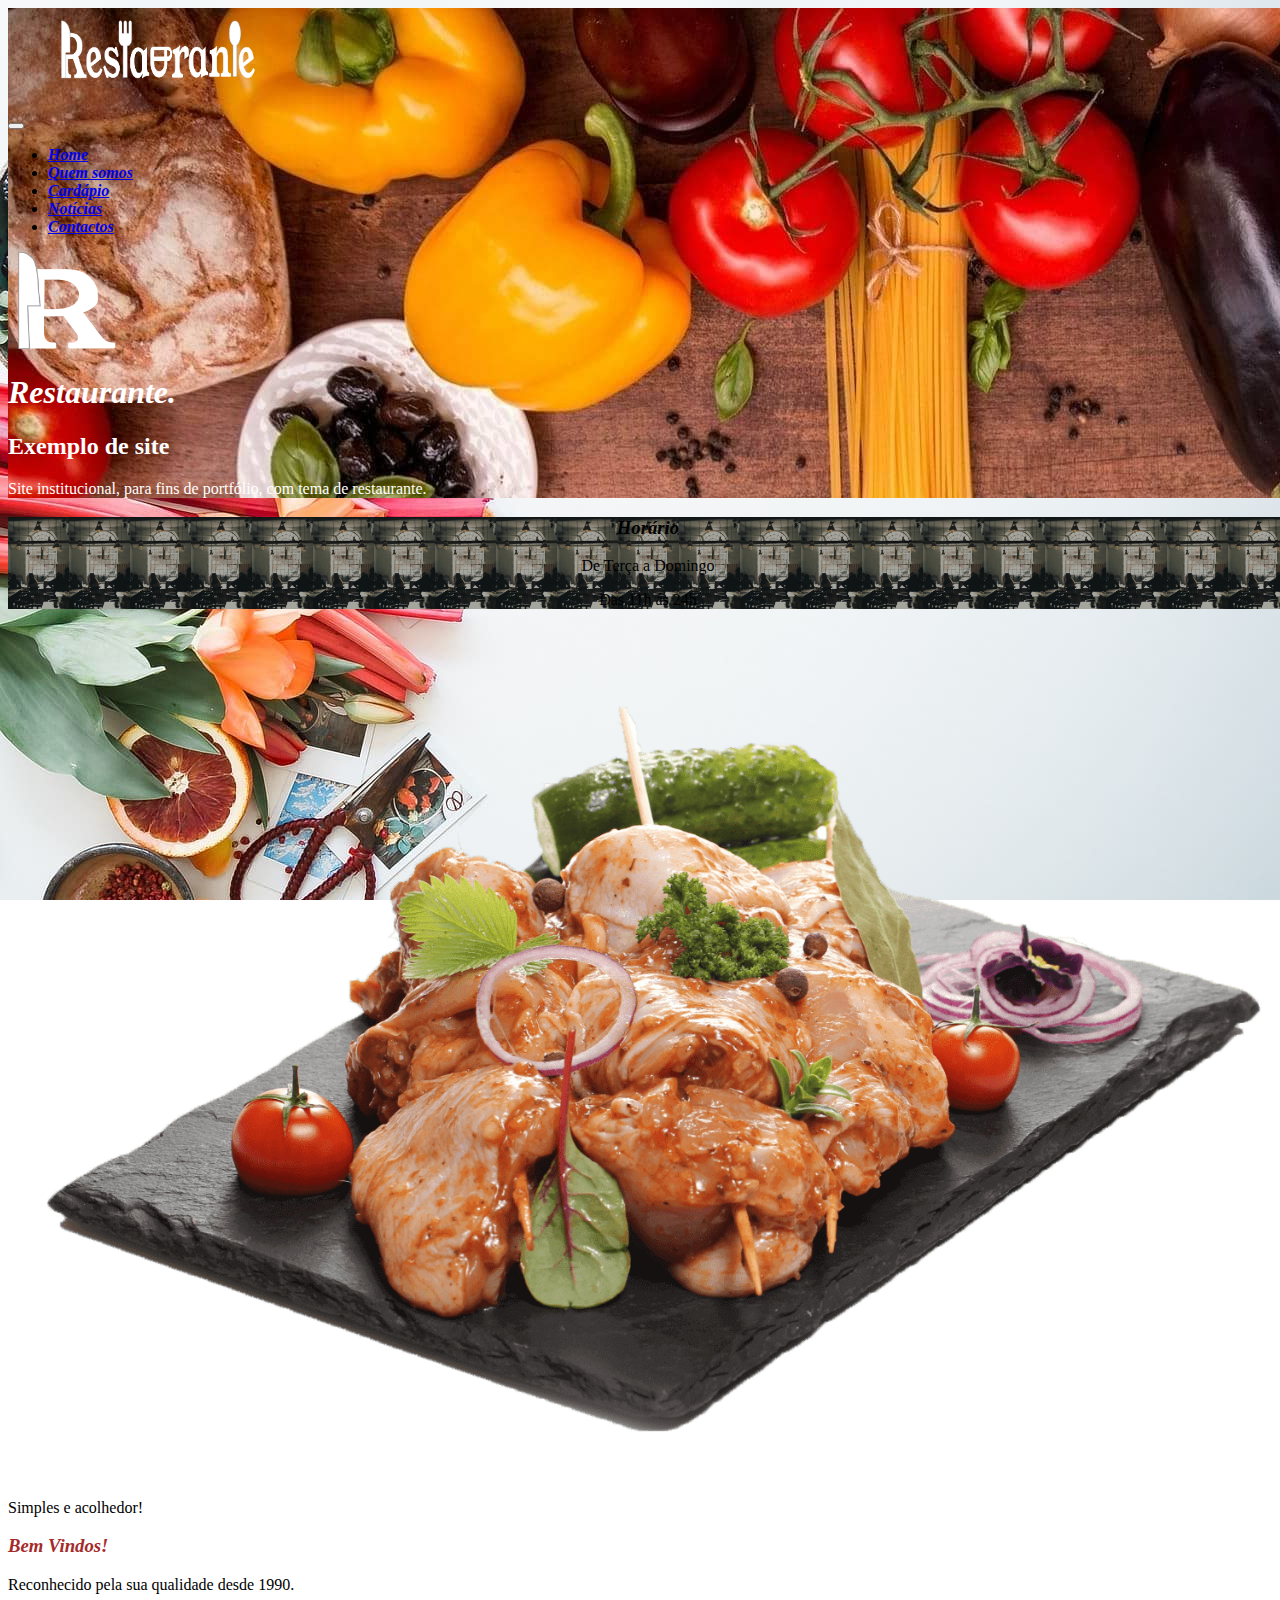
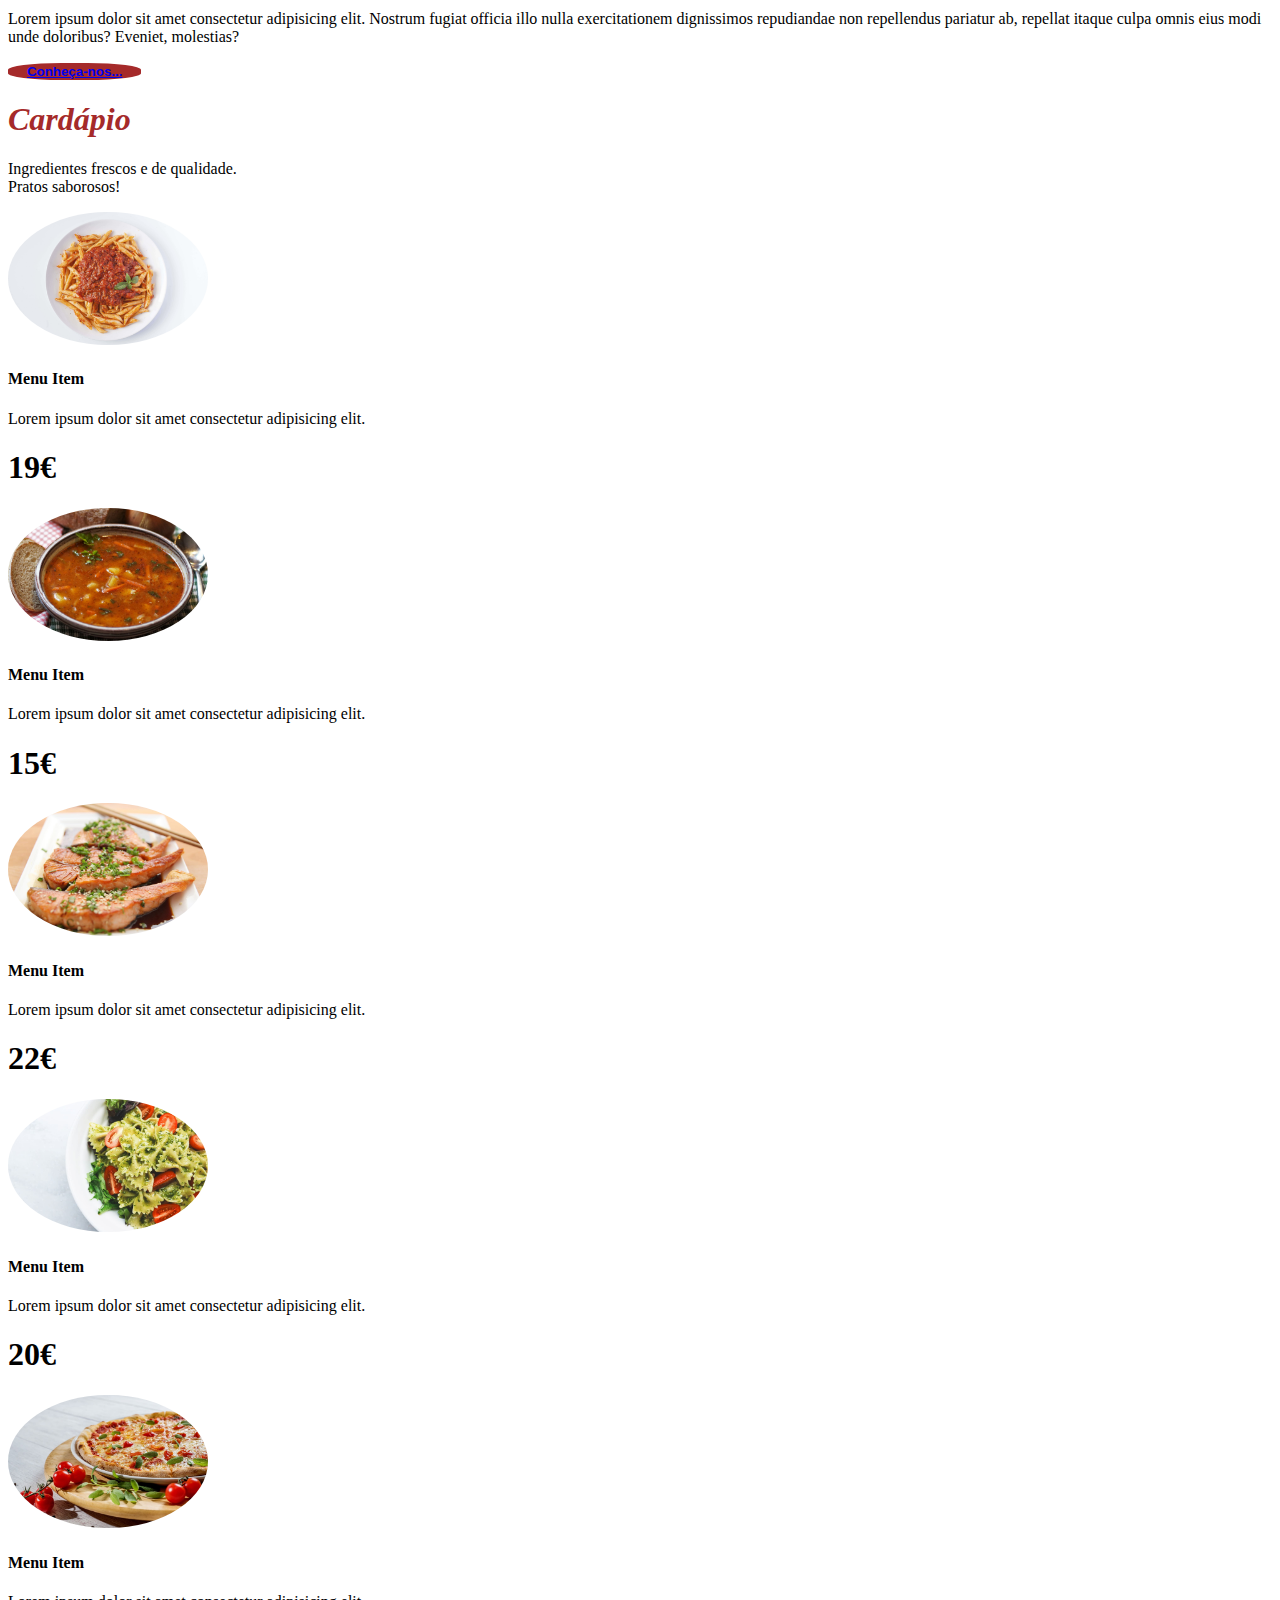
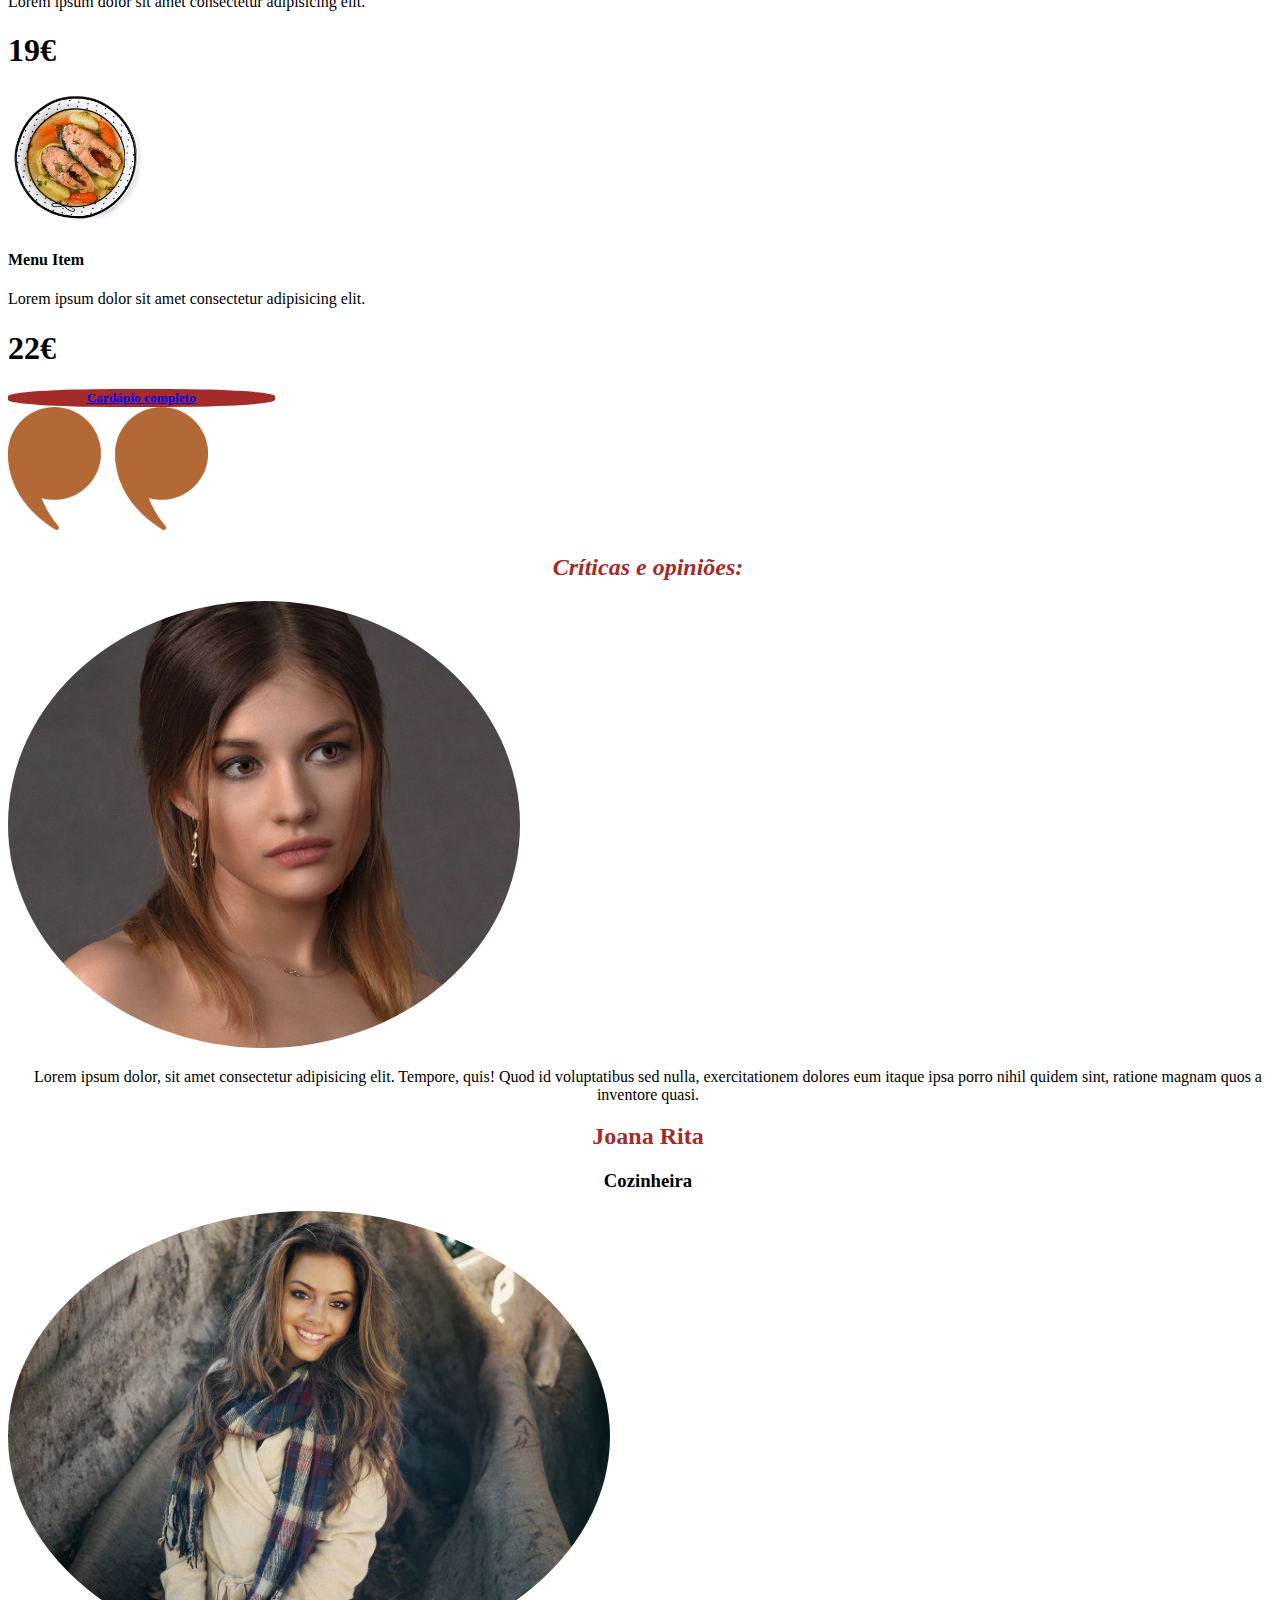
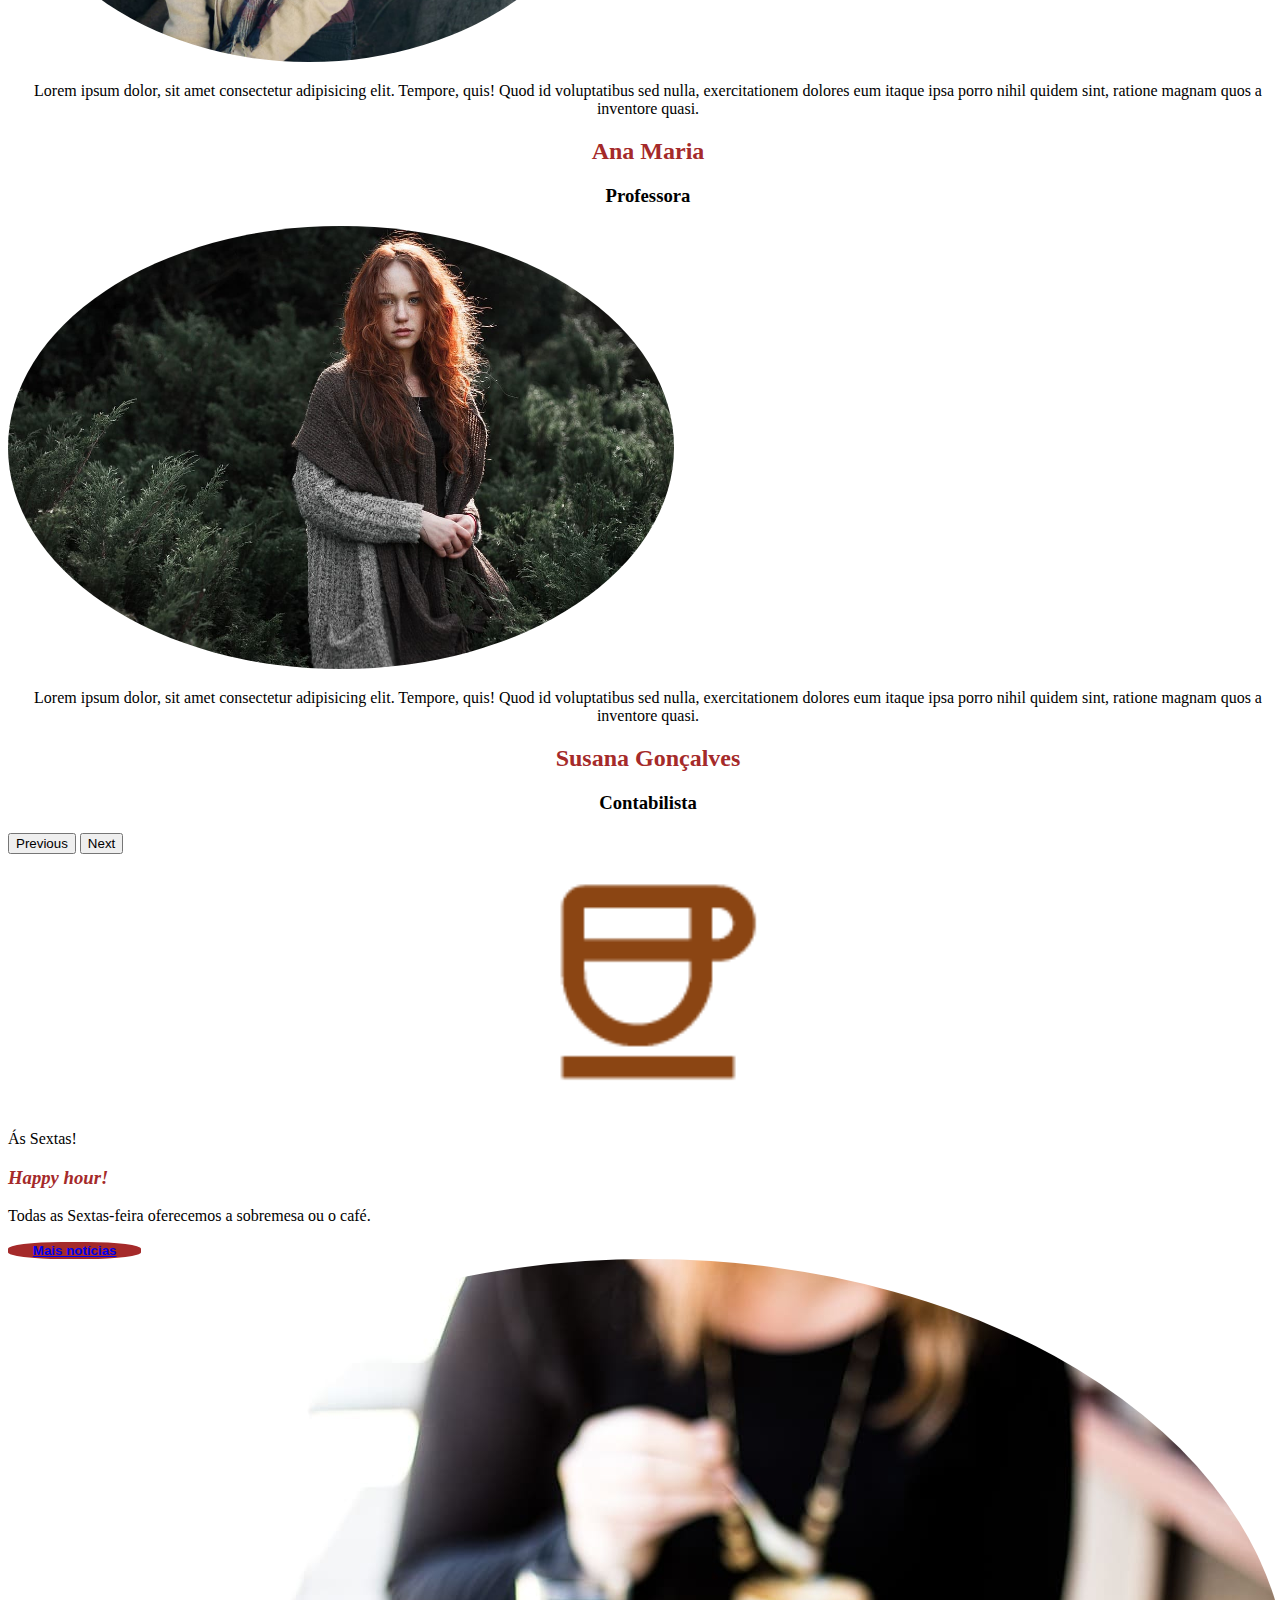
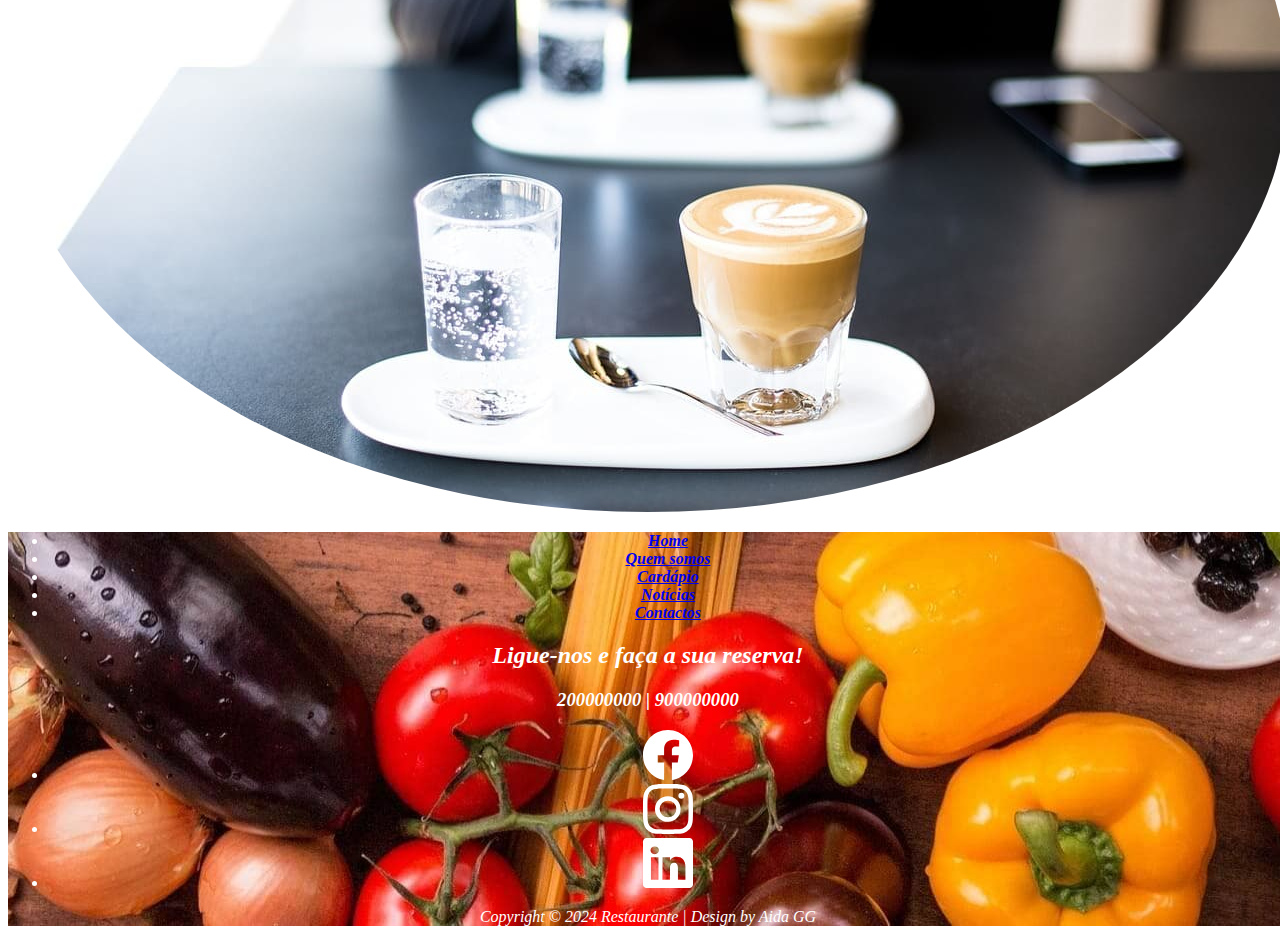
==== Index.html @ 6e85b4ab "Update Index.html" ====
<!DOCTYPE html>
<html lang="en">
<head>
    <meta charset="UTF-8">
    <meta name="viewport" content="width=device-width, initial-scale=1.0">
     <link rel="stylesheet" href="Style.css" />
    <link
      href="https://cdn.jsdelivr.net/npm/bootstrap@5.3.2/dist/css/bootstrap.min.css"
      rel="stylesheet"
      integrity="sha384-T3c6CoIi6uLrA9TneNEoa7RxnatzjcDSCmG1MXxSR1GAsXEV/Dwwykc2MPK8M2HN"
      crossorigin="anonymous"
    />
    <title>Restaurante</title>
</head>

<body >

  
  <!--Menu-->
    <section id="Menu" style="background-image: url(./Imagenscomprimidas/mediterranean-cuisine-2378758_1920.jpg); " >
    <div  class="container menu " >
    <header class="d-flex flex-wrap justify-content-center pb-3 mb-4">
      <a href="home.html" class="d-flex align-items-center mb-3 mb-md-0 me-md-auto link-body-emphasis text-decoration-none">
        <img src="./Imagenscomprimidas/logo-03.png" alt="logo restaurante" width="300" height="100" class="logo">
      </a>
     
      
      <nav id="menu" class="navbar navbar-expand-lg fs-4 " style="font-style: italic; font-family: Georgia, 'Times New Roman', Times, serif;  --bs-link-color: white; font-weight: bold;">
    <div class="container-fluid">
    <button class="navbar-toggler bg-white" type="button" data-bs-toggle="collapse" data-bs-target="#navbarNav" aria-controls="navbarNav" aria-expanded="false" aria-label="Toggle navigation"  >
      <span class="navbar-toggler-icon" ></span>
    </button>
    <div class="collapse navbar-collapse" id="navbarNav">
      <ul class="nav nav-pills ">
        <li class="nav-item"><a href="home.html" class="nav-link " aria-current="page">Home</a></li>
        <li class="nav-item"><a href="Quemsomos.html" class="nav-link">Quem somos</a></li>
        <li class="nav-item"><a href="Cardápio.html" class="nav-link">Cardápio</a></li>
        <li class="nav-item"><a href="Notícias.html" class="nav-link">Notícias</a></li>
        <li class="nav-item"><a href="Contactos.html" class="nav-link">Contactos</a></li>
      </ul>
    </div>
     </div>
    </nav>
    
    </header>

    <div class="mb-4 pt-5 mt-5 text-center" style="color: white; font-family: Georgia, 'Times New Roman', Times, serif; ;">
    <img class="d-block mx-auto mb-4" src="./Imagenscomprimidas/logo-04.png" alt="" width="112" height="97">
    <h1 class="display-3 fw-bold h1" style="font-style: italic;">Restaurante.</h1>
     <h2 class="display-5 fw-bold h2">Exemplo de site</h2>
    <div class="col-lg-6 mx-auto ">
      <p class="fs-4 pt-4 pb-5">Site institucional, para fins de portfólio, com tema de restaurante.</p>
      
      </div>
    </div>
  </div>
  
</section>

<!--Informações-->
<section id="informaçoes" class="bg-light" style="--bs-bg-opacity: .5;">
<div class="container">
<div class="row row-cols-1 row-cols-lg-3 align-items-stretch g-4 p-5">


      <div class="col justify-content-center">
        <div class="card card-cover h-100 overflow-hidden text-bg-dark rounded-2 shadow-lg " style="background-image:url(./Imagenscomprimidas/vintage-791942_1280.jpg);
    background-size:contain;" >
          <div class="d-flex flex-column h-100 p-5 pb-3 text-shadow-1" style="font-family: Georgia, 'Times New Roman', Times, serif; ;text-align: center; background-color: rgba(1, 5, 8, 0.349);">
            <h3 class="pt-5 mt-5 mb-4 display-4 lh-1 fw-bold" style="font-style: italic;">Horário</h3>  
            <p class="fs-4 pt-5 fw-bold">De Terça a Domingo</p>
            <p class="fs-4 fw-bold">Das 11h ás 24h</p>
          </div>             
          </div>
        </div>

      <div class="col justify-content-center">       
         <img src="./Imagenscomprimidas/comida-deliciosa-em-um-quadro-negro.png" alt="prato com comida" width="100%" height="auto" >
      </div>

      <div class="col justify-content-center">
        <div>
          <div class="d-flex flex-column h-100 p-5 pb-3 text-black text-shadow-1 text-center" style="font-family: Georgia, 'Times New Roman', Times, serif; ;">
            <p class="fw-bold fs-4">Simples e acolhedor!</p>
            <h3 class="mb-6 display-5 lh-1 fw-bold" style="font-style: italic;color: brown;">Bem Vindos!</h3>
            <p class="fs-4">Reconhecido pela sua qualidade desde 1990.</p>
            <p class="pt-5  fs-5 mb-6">Lorem ipsum dolor sit amet consectetur adipisicing elit. Nostrum fugiat officia illo nulla exercitationem dignissimos repudiandae non repellendus pariatur ab, repellat itaque culpa omnis eius modi unde doloribus? Eveniet, molestias?</p>
            <div class="pt-5">
            <button type="button" class="btn btn-outline-light btn-lg mx-auto" style="background-color: brown; border-radius: 40%; font-weight: bold; border: none; width: 10em;"><a href="Quemsomos.html" class="nav-link">Conheça-nos...</a></button>
          </div>
          </div>
        </div>
      </div>  
      
    </div>
  </div>
</section>
    
 <!--Cardápio-->   
    <section id="cardapio" class="bg-light pt-5">

<div class="container">
      <div class="pricing-header p-3 pb-md-4 mx-auto text-center" style="font-family: Georgia, 'Times New Roman', Times, serif; ;">
      <h1 class="display-4" style="font-style: italic;color: brown; font-weight: bold;">Cardápio</h1>
      <p class="fs-4 text-body-secondary">Ingredientes frescos e de qualidade. <br> Pratos saborosos!</p>
    </div>

<div class="row row-cols-1 row-cols-md-3 mb-3 text-center justify-content-center">
      <div class="col" style="font-family: Georgia, 'Times New Roman', Times, serif; ;">
        <div class="mb-4 rounded-3 shadow-sm">
          <div class="card-header py-3">
            <img class="Circulo" src="./Imagenscomprimidas/estilo-de-vida-cocina-comida-foodie-gastronomia.jpg" alt="" height="auto" width="150">
            <h4 class="mt-3 display-6 fw-bold">Menu Item</h4>
          </div>
          <div class="card-body fs-5">
            <p>Lorem ipsum dolor sit amet consectetur adipisicing elit. </p>
            <h1 class="card-title pricing-card-title">19€</h1>  
          </div>
        </div>
      </div>

      <div class="col" style="font-family: Georgia, 'Times New Roman', Times, serif; ;">
        <div class="mb-4 rounded-3 shadow-sm">
          <div class="card-header py-3">
            <img class="Circulo" src="./Imagenscomprimidas/goulash-4014661_1280.jpg" alt="" height="auto" width="150">
            <h4 class="mt-3 display-6 fw-bold">Menu Item</h4>
          </div>
          <div class="card-body fs-5">
            <p>Lorem ipsum dolor sit amet consectetur adipisicing elit. </p>
            <h1 class="card-title pricing-card-title">15€</h1>  
          </div>
        </div>
      </div>

      <div class="col" style="font-family: Georgia, 'Times New Roman', Times, serif; ;">
        <div class="mb-4 rounded-3 shadow-sm">
          <div class="card-header py-3">
            <img class="Circulo"src="./Imagenscomprimidas/food-712665_1280.jpg" alt="" height="auto" width="150">
            <h4 class="mt-3 display-6 fw-bold">Menu Item</h4>
          </div>
          <div class="card-body fs-5">
            <p>Lorem ipsum dolor sit amet consectetur adipisicing elit. </p>
            <h1 class="card-title pricing-card-title">22€</h1>  
          </div>
        </div>
      </div>

      <div class="col" style="font-family: Georgia, 'Times New Roman', Times, serif; ;">
        <div class="mb-4 rounded-3 shadow-sm">
          <div class="card-header py-3">
            <img class="Circulo"src="./Imagenscomprimidas/pasta-1854245_1280.jpg" alt="" height="auto" width="150">
            <h4 class="mt-3 display-6 fw-bold">Menu Item</h4>
          </div>
          <div class="card-body fs-5">
            <p>Lorem ipsum dolor sit amet consectetur adipisicing elit. </p>
            <h1 class="card-title pricing-card-title">20€</h1>  
          </div>
        </div>
      </div>

      <div class="col" style="font-family: Georgia, 'Times New Roman', Times, serif; ;">
        <div class="mb-4 rounded-3 shadow-sm">
          <div class="card-header py-3">
            <img class="Circulo"src="./Imagenscomprimidas/pizza-3010062_1280.jpg" alt="" height="auto" width="150">
            <h4 class="mt-3 display-6 fw-bold">Menu Item</h4>
          </div>
          <div class="card-body fs-5">
            <p>Lorem ipsum dolor sit amet consectetur adipisicing elit. </p>
            <h1 class="card-title pricing-card-title">19€</h1>  
          </div>
        </div>
      </div>

      <div class="col" style="font-family: Georgia, 'Times New Roman', Times, serif; ;">
        <div class="mb-4 rounded-3 shadow-sm">
          <div class="card-header py-3">
            <img class="Circulo2" src="./Imagenscomprimidas/sopa-de-peixe-salmao-com-legumes-na-tigela.jpg" alt="" height="auto" width="100" >
            <h4 class="mt-3 display-6 fw-bold">Menu Item</h4>
          </div>
          <div class="card-body fs-5">
            <p>Lorem ipsum dolor sit amet consectetur adipisicing elit. </p>
            <h1 class="card-title pricing-card-title">22€</h1>  
          </div>
        </div>
      </div>
      
    <div class="container">
    <button type="button" class="btn btn-outline-light btn-lg mx-auto" style="background-color: brown; border-radius: 40%; font-weight: bold; border: none; width: 20em; font-family: Georgia, 'Times New Roman', Times, serif; ;"><a href="Cardápio.html" class="nav-link">Cardápio completo</a></button>
    </div>
</div>
    </section>

<!--testemunhos-->
    <section id="testimonials" class="bg-light p-5" style="--bs-bg-opacity: .3;">
      <div class="container col-xxl-8 pb-4 ">
    <div class="row align-items-center g-5 pt-5 justify-content-center">

<div class="col-lg-6" >
        <div class="d-grid gap-2 d-md-flex justify-content-md-center">
          <img src="./Imagenscomprimidas/Asset 2 brown trans.png" alt="aspas" height="auto" width="200">
        </div >
        <h2 class="display-4 fw-bold lh-1 mb-2 pt-4" style="font-family:Georgia, 'Times New Roman', Times, serif; ; color: brown; text-align: center; font-style: italic;">Críticas e opiniões:</h2>
      </div>

      <div class="col-10 col-sm-8 col-lg-6">
       
<div id="carouselExampleInterval" class="carousel slide" data-bs-ride="carousel" >
  <div class="carousel-inner">
    <div class="carousel-item active " data-bs-interval="2000">
      <img src="./Imagenscomprimidas/girl-2961959_1280.jpg" class="d-block w-20 mx-auto mb-5" alt="..."style="width: 40%; height: auto; border-radius: 50%;">
      <p class="fs-5 pt-3" style="font-family: Georgia, 'Times New Roman', Times, serif; ; text-align: center;">Lorem ipsum dolor, sit amet consectetur adipisicing elit. Tempore, quis! Quod id voluptatibus sed nulla, exercitationem dolores eum itaque ipsa porro nihil quidem sint, ratione magnam quos a inventore quasi.</p>
      <h2 class="display-6" style="font-family: Georgia, 'Times New Roman', Times, serif; ; text-align: center; color: brown;">Joana Rita</h2>
      <h3 class="fs-5" style="font-family: Georgia, 'Times New Roman', Times, serif; ; text-align: center; font-weight: bold;">Cozinheira</h3>
    </div>
    <div class="carousel-item" data-bs-interval="2000">
     <img src="./Imagenscomprimidas/woman-1274361_1280.jpg" class="d-block w-15 mx-auto mb-5" alt="..." style="width: 47%; height: auto; border-radius: 50%;">
      <p class="fs-5 pt-3" style="font-family: Georgia, 'Times New Roman', Times, serif; ; text-align: center;">Lorem ipsum dolor, sit amet consectetur adipisicing elit. Tempore, quis! Quod id voluptatibus sed nulla, exercitationem dolores eum itaque ipsa porro nihil quidem sint, ratione magnam quos a inventore quasi.</p>
      <h2 class="display-6" style="font-family: Georgia, 'Times New Roman', Times, serif; ; text-align: center; color: brown;">Ana Maria</h2>
      <h3 class="fs-5" style="font-family: Georgia, 'Times New Roman', Times, serif; ; text-align: center; font-weight: bold;">Professora</h3>
    </div>
    <div class="carousel-item" data-bs-interval="2000">
      <img src="./Imagenscomprimidas/woman-1867093_1280.jpg" class="d-block w-15 mx-auto mb-5" alt="..."style="width: 52%; height: auto; border-radius: 50%;">
     
      <p class="fs-5 pt-3" style="font-family: Georgia, 'Times New Roman', Times, serif; ; text-align: center;">Lorem ipsum dolor, sit amet consectetur adipisicing elit. Tempore, quis! Quod id voluptatibus sed nulla, exercitationem dolores eum itaque ipsa porro nihil quidem sint, ratione magnam quos a inventore quasi.</p>
      <h2 class="display-6" style="font-family: Georgia, 'Times New Roman', Times, serif; ; text-align: center; color: brown;">Susana Gonçalves</h2>
      <h3 class="fs-5" style="font-family: Georgia, 'Times New Roman', Times, serif; ; text-align: center; font-weight: bold;">Contabilista</h3> 
    </div>
  </div>
  
  <button class="carousel-control-prev" type="button" data-bs-target="#carouselExampleInterval" data-bs-slide="prev">
    <span class="carousel-control-prev-icon text-bg-dark mb-5 " aria-hidden="true" ></span>
    <span class="visually-hidden">Previous</span>
  </button>
  <button class="carousel-control-next " type="button" data-bs-target="#carouselExampleInterval" data-bs-slide="next" >
    <span class="carousel-control-next-icon text-bg-dark mb-5" aria-hidden="true"></span>
    <span class="visually-hidden" >Next</span>
  </button>
  
 </div>
</div>    
    </div>
  </div>
    </section>
    
    <!--Happy hour-->
    <section id="happyhour" class="bg-light p-5 " style="--bs-bg-opacity: .5;" >
<div class="container text-center " >
  <div class="row align-items-start justify-content-center">
    <div class="col ">
      <div>
          <div class="d-flex flex-column h-100 p-5 pb-3 text-black text-shadow-1 text-center" style="font-family: Georgia, 'Times New Roman', Times, serif; ; ">
            <img src="./Imagenscomprimidas/coffee_FILL0_wght400_GRAD0_opsz24 - Cópia-01.png" alt="icon de café" style="width: 20%; height: auto; margin-left: 40%;" >
            <p class="fw-bold fs-4">Ás Sextas!</p>
            <h3 class="mb-6 display-5 lh-1 fw-bold" style="font-style: italic;color: brown;">Happy hour!</h3>
            <p class="fs-5">Todas as Sextas-feira oferecemos a sobremesa ou o café.</p>
            <div class="pt-5">
            <button type="button" class="btn btn-outline-light btn-lg mx-auto" style="background-color: brown; border-radius: 40%; font-weight: bold; border: none; width: 10em;"><a href="Notícias.html" class="nav-link">Mais notícias</a></button>
          </div>
          </div>
        </div>
    </div>
     <div class="col-10 col-sm-8 col-lg-6">
    <div class="col">
      <img src="./Imagenscomprimidas/cafe-1851114_1280.jpg" alt="menina a tomar café" style="width: 100%; height: auto; border-radius: 50%;">
    </div>
    </div>
  </div>
</div>
    </section>

   


    <!--Footer-->
    <section id="footer" class="p-1" style="background-image: url(./Imagenscomprimidas/italian-cuisine-2378729_1920.jpg); background-position: bottom;" >
<div class="container" >
  
  <footer class="p-3 m-4 " style="font-style: italic; font-family: Georgia, 'Times New Roman', Times, serif;  color: white; text-align: center;">

<nav id="menu" class="navbar navbar-expand-lg fs-4 " style="font-style: italic; font-family: Georgia, 'Times New Roman', Times, serif;  --bs-link-color: white; font-weight: bold; ">
    <div class="container-fluid">    
    <div class="container navbar-collapse justify-content-center" id="navbarNav">
      <ul class="nav nav-pills ">
        <li class="nav-item"><a href="home.html" class="nav-link " aria-current="page">Home</a></li>
        <li class="nav-item"><a href="Quemsomos.html" class="nav-link">Quem somos</a></li>
        <li class="nav-item"><a href="Cardápio.html" class="nav-link">Cardápio</a></li>
        <li class="nav-item"><a href="Notícias.html" class="nav-link">Notícias</a></li>
        <li class="nav-item"><a href="Contactos.html" class="nav-link">Contactos</a></li>
      </ul>
    </div>
     </div>
    </nav>

    <h2 class="display-3">Ligue-nos e faça a sua reserva!</h2>
    <h3 class="display-5">200000000 | 900000000</h3>

<ul class="nav justify-content-center p-5 m-3">
        <li class="ms-3"><a class="link-body-emphasis" href="#"><svg xmlns="http://www.w3.org/2000/svg" width="50" height="auto" fill="white" class="bi bi-facebook" viewBox="0 0 16 16">
  <path d="M16 8.049c0-4.446-3.582-8.05-8-8.05C3.58 0-.002 3.603-.002 8.05c0 4.017 2.926 7.347 6.75 7.951v-5.625h-2.03V8.05H6.75V6.275c0-2.017 1.195-3.131 3.022-3.131.876 0 1.791.157 1.791.157v1.98h-1.009c-.993 0-1.303.621-1.303 1.258v1.51h2.218l-.354 2.326H9.25V16c3.824-.604 6.75-3.934 6.75-7.951"/>
</svg></a></li>
        <li class="ms-3"><a class="link-body-emphasis" href="#"><svg xmlns="http://www.w3.org/2000/svg" width="50" height="auto" fill="white" class="bi bi-instagram" viewBox="0 0 16 16">
  <path d="M8 0C5.829 0 5.556.01 4.703.048 3.85.088 3.269.222 2.76.42a3.9 3.9 0 0 0-1.417.923A3.9 3.9 0 0 0 .42 2.76C.222 3.268.087 3.85.048 4.7.01 5.555 0 5.827 0 8.001c0 2.172.01 2.444.048 3.297.04.852.174 1.433.372 1.942.205.526.478.972.923 1.417.444.445.89.719 1.416.923.51.198 1.09.333 1.942.372C5.555 15.99 5.827 16 8 16s2.444-.01 3.298-.048c.851-.04 1.434-.174 1.943-.372a3.9 3.9 0 0 0 1.416-.923c.445-.445.718-.891.923-1.417.197-.509.332-1.09.372-1.942C15.99 10.445 16 10.173 16 8s-.01-2.445-.048-3.299c-.04-.851-.175-1.433-.372-1.941a3.9 3.9 0 0 0-.923-1.417A3.9 3.9 0 0 0 13.24.42c-.51-.198-1.092-.333-1.943-.372C10.443.01 10.172 0 7.998 0zm-.717 1.442h.718c2.136 0 2.389.007 3.232.046.78.035 1.204.166 1.486.275.373.145.64.319.92.599s.453.546.598.92c.11.281.24.705.275 1.485.039.843.047 1.096.047 3.231s-.008 2.389-.047 3.232c-.035.78-.166 1.203-.275 1.485a2.5 2.5 0 0 1-.599.919c-.28.28-.546.453-.92.598-.28.11-.704.24-1.485.276-.843.038-1.096.047-3.232.047s-2.39-.009-3.233-.047c-.78-.036-1.203-.166-1.485-.276a2.5 2.5 0 0 1-.92-.598 2.5 2.5 0 0 1-.6-.92c-.109-.281-.24-.705-.275-1.485-.038-.843-.046-1.096-.046-3.233s.008-2.388.046-3.231c.036-.78.166-1.204.276-1.486.145-.373.319-.64.599-.92s.546-.453.92-.598c.282-.11.705-.24 1.485-.276.738-.034 1.024-.044 2.515-.045zm4.988 1.328a.96.96 0 1 0 0 1.92.96.96 0 0 0 0-1.92m-4.27 1.122a4.109 4.109 0 1 0 0 8.217 4.109 4.109 0 0 0 0-8.217m0 1.441a2.667 2.667 0 1 1 0 5.334 2.667 2.667 0 0 1 0-5.334"/>
</svg></a></li>
        <li class="ms-3"><a class="link-body-emphasis" href="#"><svg xmlns="http://www.w3.org/2000/svg" width="50" height="auto" fill="white" class="bi bi-linkedin" viewBox="0 0 16 16">
  <path d="M0 1.146C0 .513.526 0 1.175 0h13.65C15.474 0 16 .513 16 1.146v13.708c0 .633-.526 1.146-1.175 1.146H1.175C.526 16 0 15.487 0 14.854zm4.943 12.248V6.169H2.542v7.225zm-1.2-8.212c.837 0 1.358-.554 1.358-1.248-.015-.709-.52-1.248-1.342-1.248S2.4 3.226 2.4 3.934c0 .694.521 1.248 1.327 1.248zm4.908 8.212V9.359c0-.216.016-.432.08-.586.173-.431.568-.878 1.232-.878.869 0 1.216.662 1.216 1.634v3.865h2.401V9.25c0-2.22-1.184-3.252-2.764-3.252-1.274 0-1.845.7-2.165 1.193v.025h-.016l.016-.025V6.169h-2.4c.03.678 0 7.225 0 7.225z"/>
</svg></a></li>
      </ul>
    
    <p class="text-center text-light fs-4" >Copyright © 2024 Restaurante | Design by Aida GG</p>
  </footer>
</div>
    </section> 


    <!--botão UP-->
 <a id="back-to-top" href="#" class="btn btn-link btn-lg back-to-top " role="button" ><i class="fas fa-chevron-up" ><svg xmlns="http://www.w3.org/2000/svg" width="50" height="50" fill="brown" class="bi bi-arrow-up-circle" viewBox="0 0 16 16">
  <path fill-rule="evenodd" d="M1 8a7 7 0 1 0 14 0A7 7 0 0 0 1 8m15 0A8 8 0 1 1 0 8a8 8 0 0 1 16 0m-7.5 3.5a.5.5 0 0 1-1 0V5.707L5.354 7.854a.5.5 0 1 1-.708-.708l3-3a.5.5 0 0 1 .708 0l3 3a.5.5 0 0 1-.708.708L8.5 5.707z"/>
</svg></i></a>

  <script>
  
$(document).ready(function(){
	$(window).scroll(function () {
			if ($(this).scrollTop() > 50) {
				$('#back-to-top').fadeIn();
			} else {
				$('#back-to-top').fadeOut();
			}
		});
		// scroll body to 0px on click
		$('#back-to-top').click(function () {
			$('body,html').animate({
				scrollTop: 0
			}, 400);
			return false;
		});
});

      src="https://cdn.jsdelivr.net/npm/bootstrap@5.3.2/dist/js/bootstrap.bundle.min.js"
      integrity="sha384-C6RzsynM9kWDrMNeT87bh95OGNyZPhcTNXj1NW7RuBCsyN/o0jlpcV8Qyq46cDfL"
      crossorigin="anonymous"
    </script>  

    
</body>
</html>
---- Style.css ----
body{
    background: url(./Imagenscomprimidas/flat-lay-2583213_1280.jpg) top center fixed ;
        -webkit-background-size: cover;
        -moz-background-size: cover;
        -o-background-size: cover;
        background-size: cover;
        height: 696px;
        width: 100%;
        z-index: -2;
}
.Circulo {
     width: 200px;
     Height:auto ;
     Border-radius: 50%;
    	}
                .Circulo2 {
                    width: 135px;
                    Height: auto;
                    Border-radius: 50%;
                }
#menu   
    :hover{
    color: brown;
}

.back-to-top {
    position: fixed;
    bottom: 25px;
    right: 25px;
    display: none;
   
}
.back-to-top :hover{
    background-color: antiquewhite;
    border-radius: 50%;
}
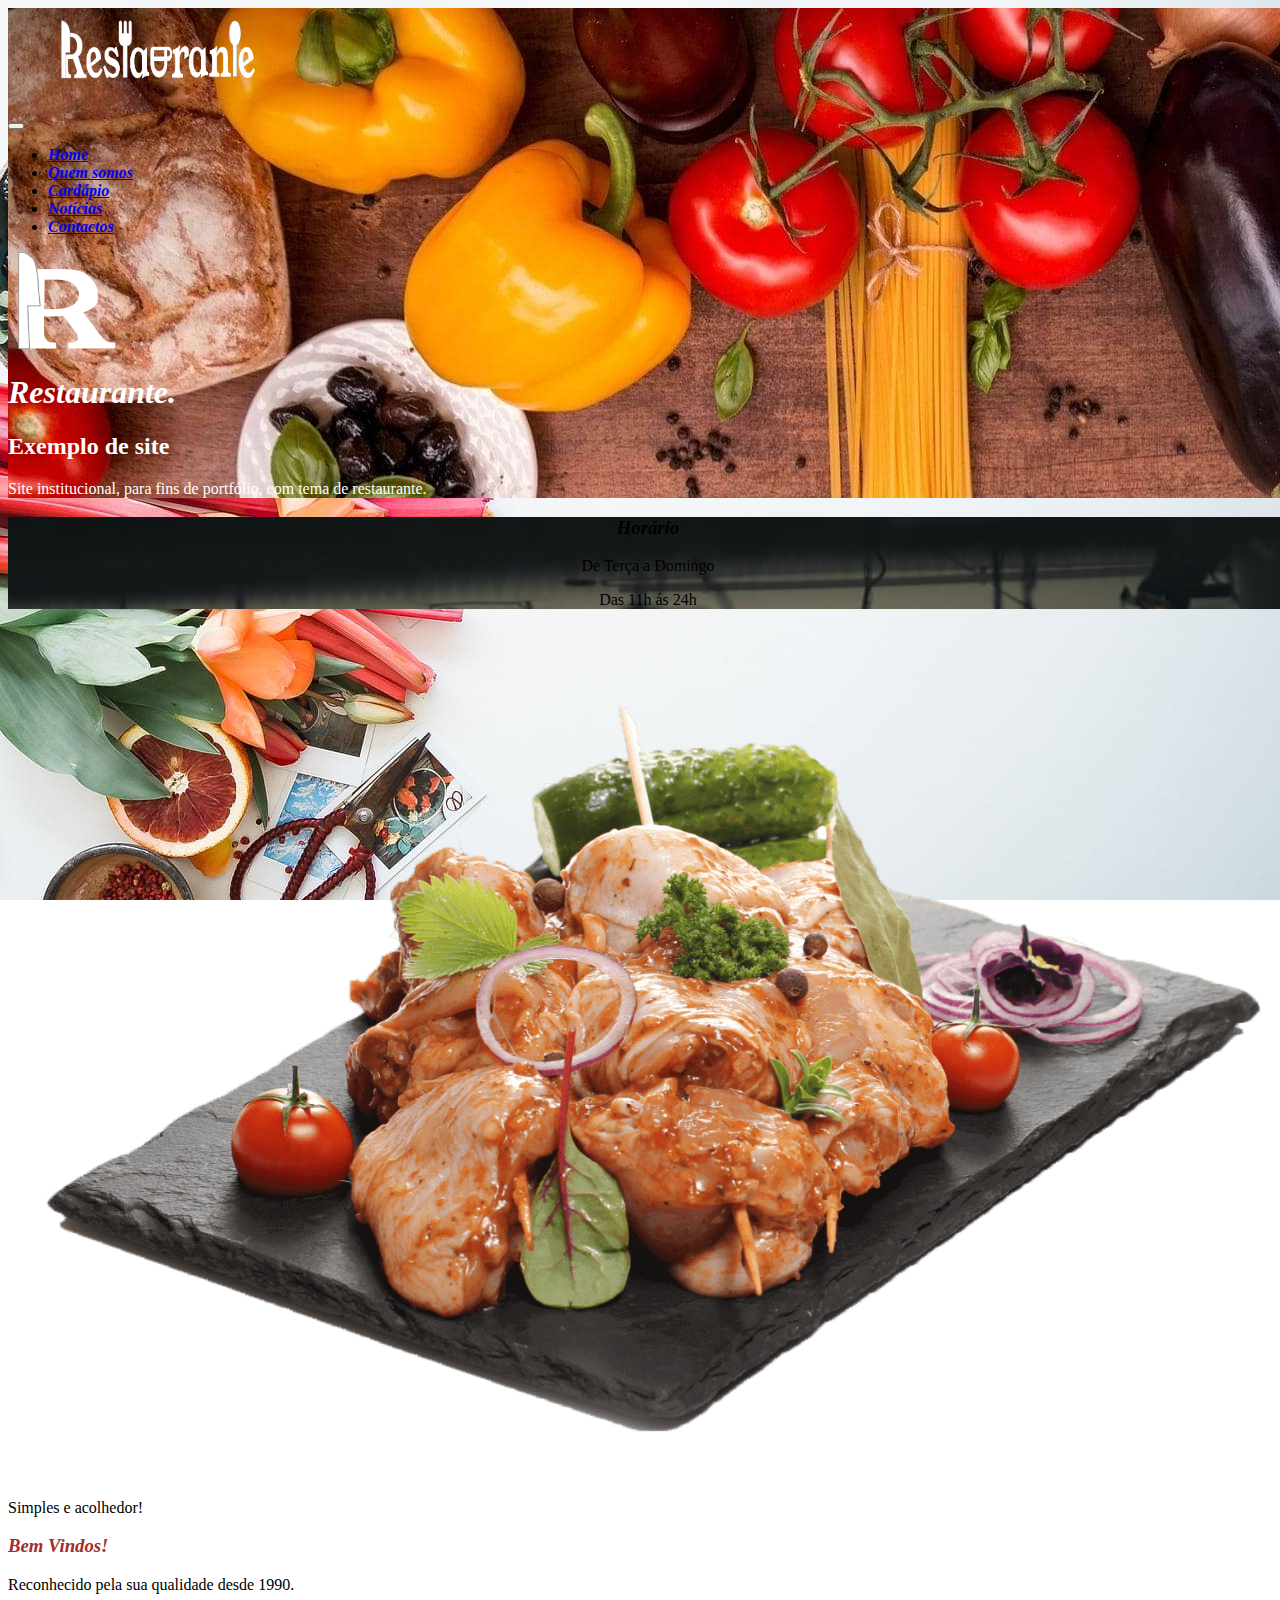
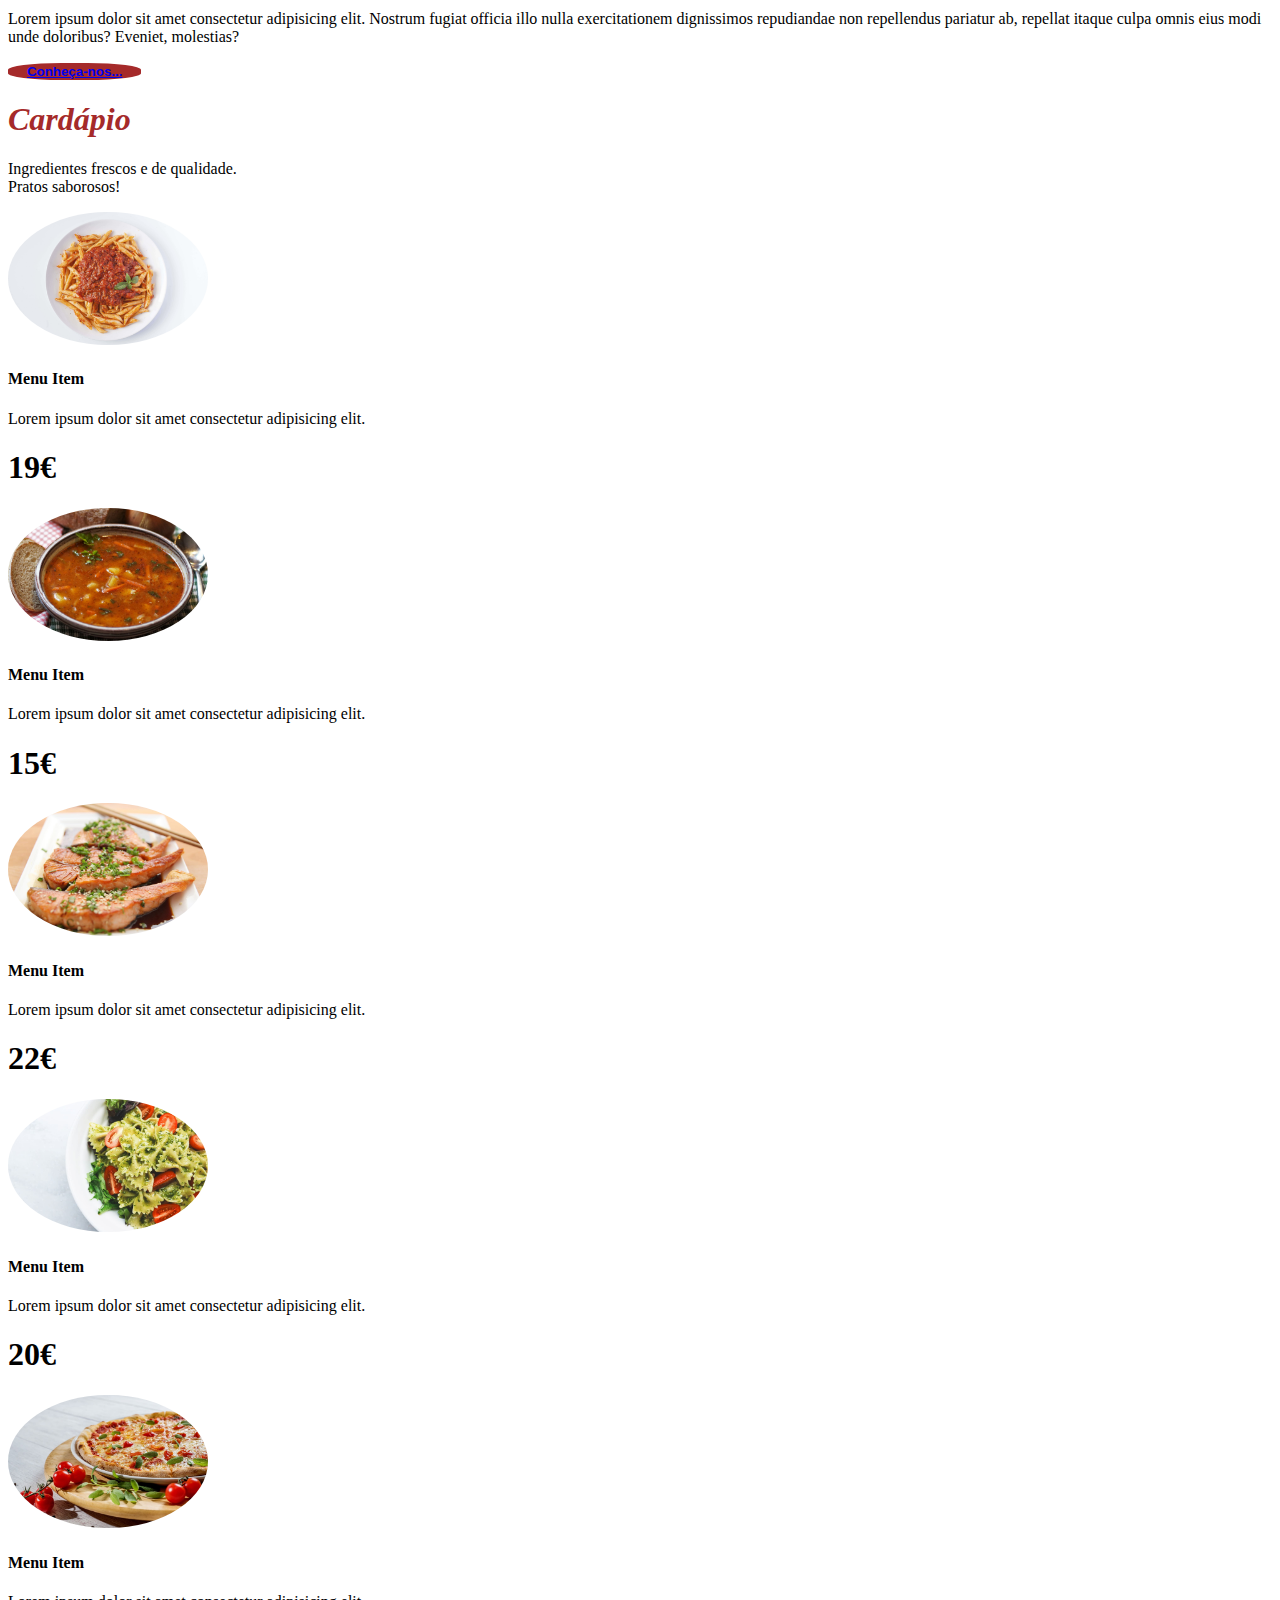
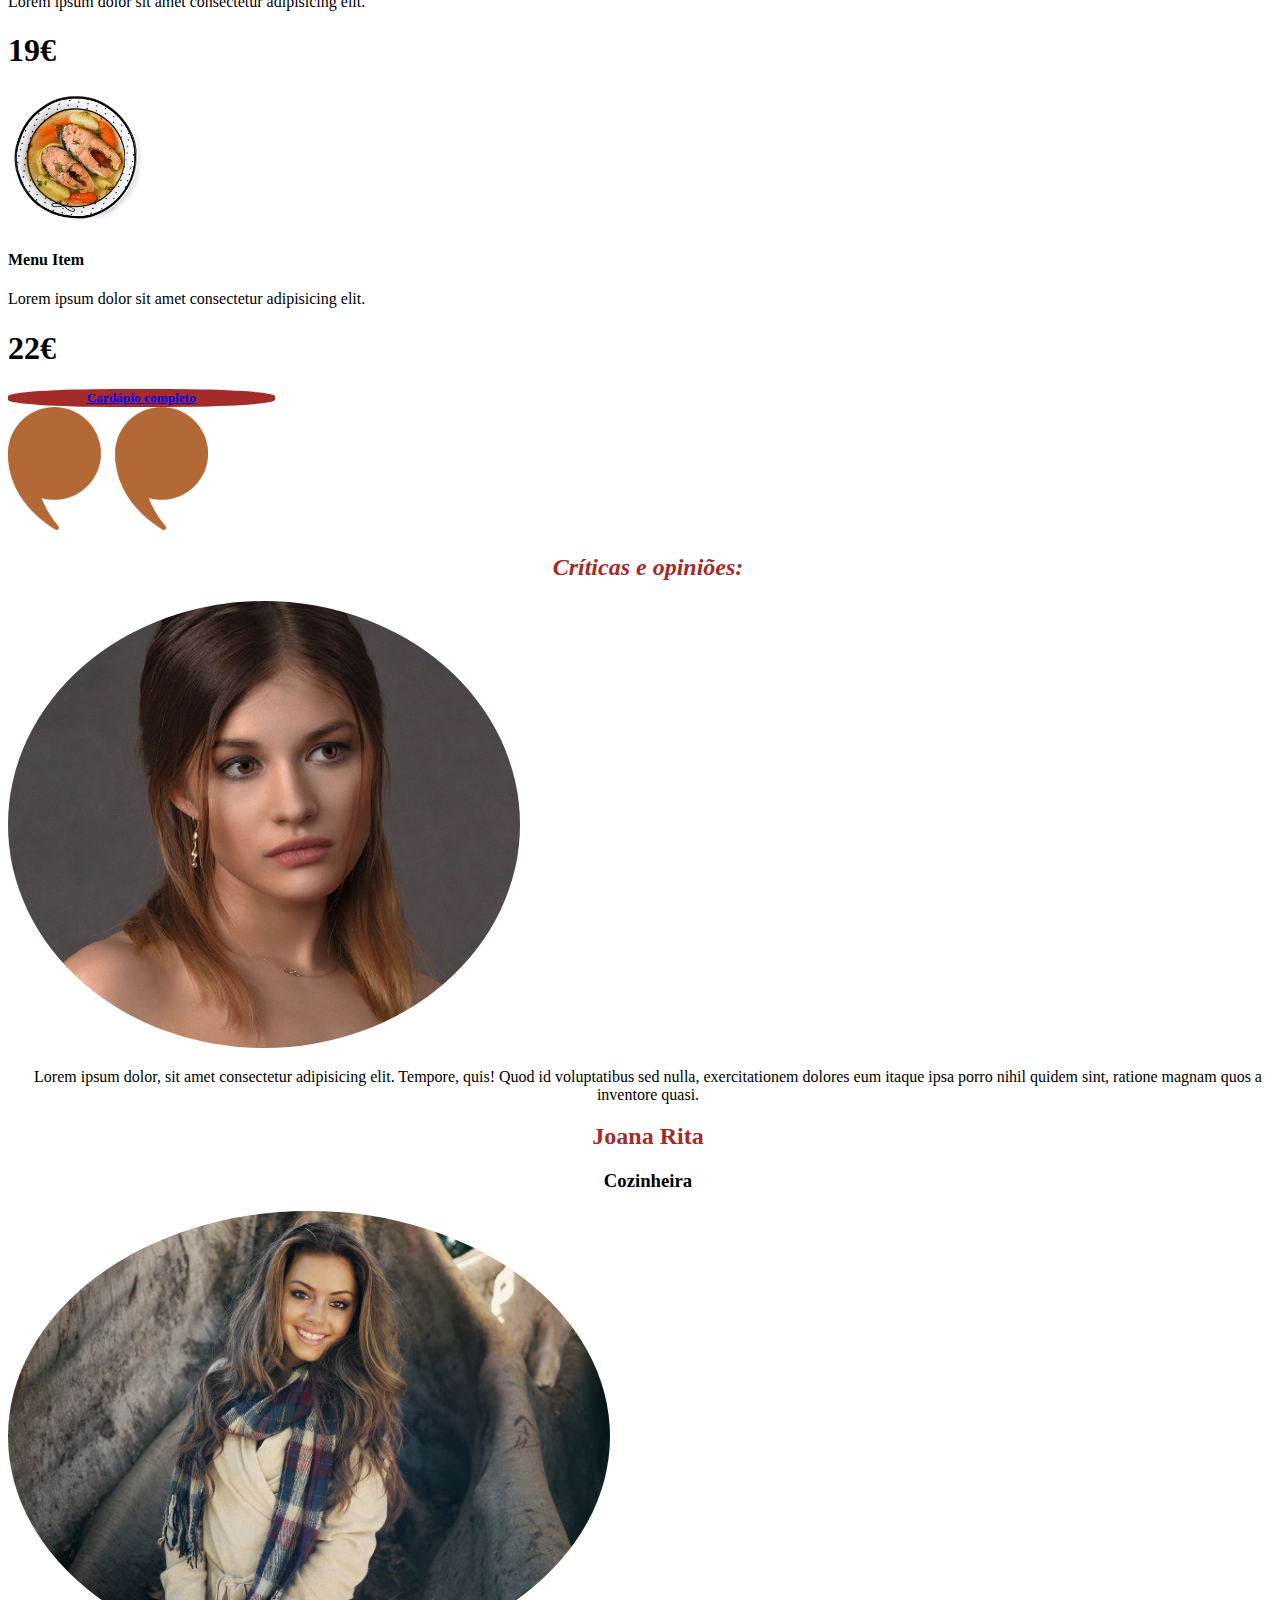
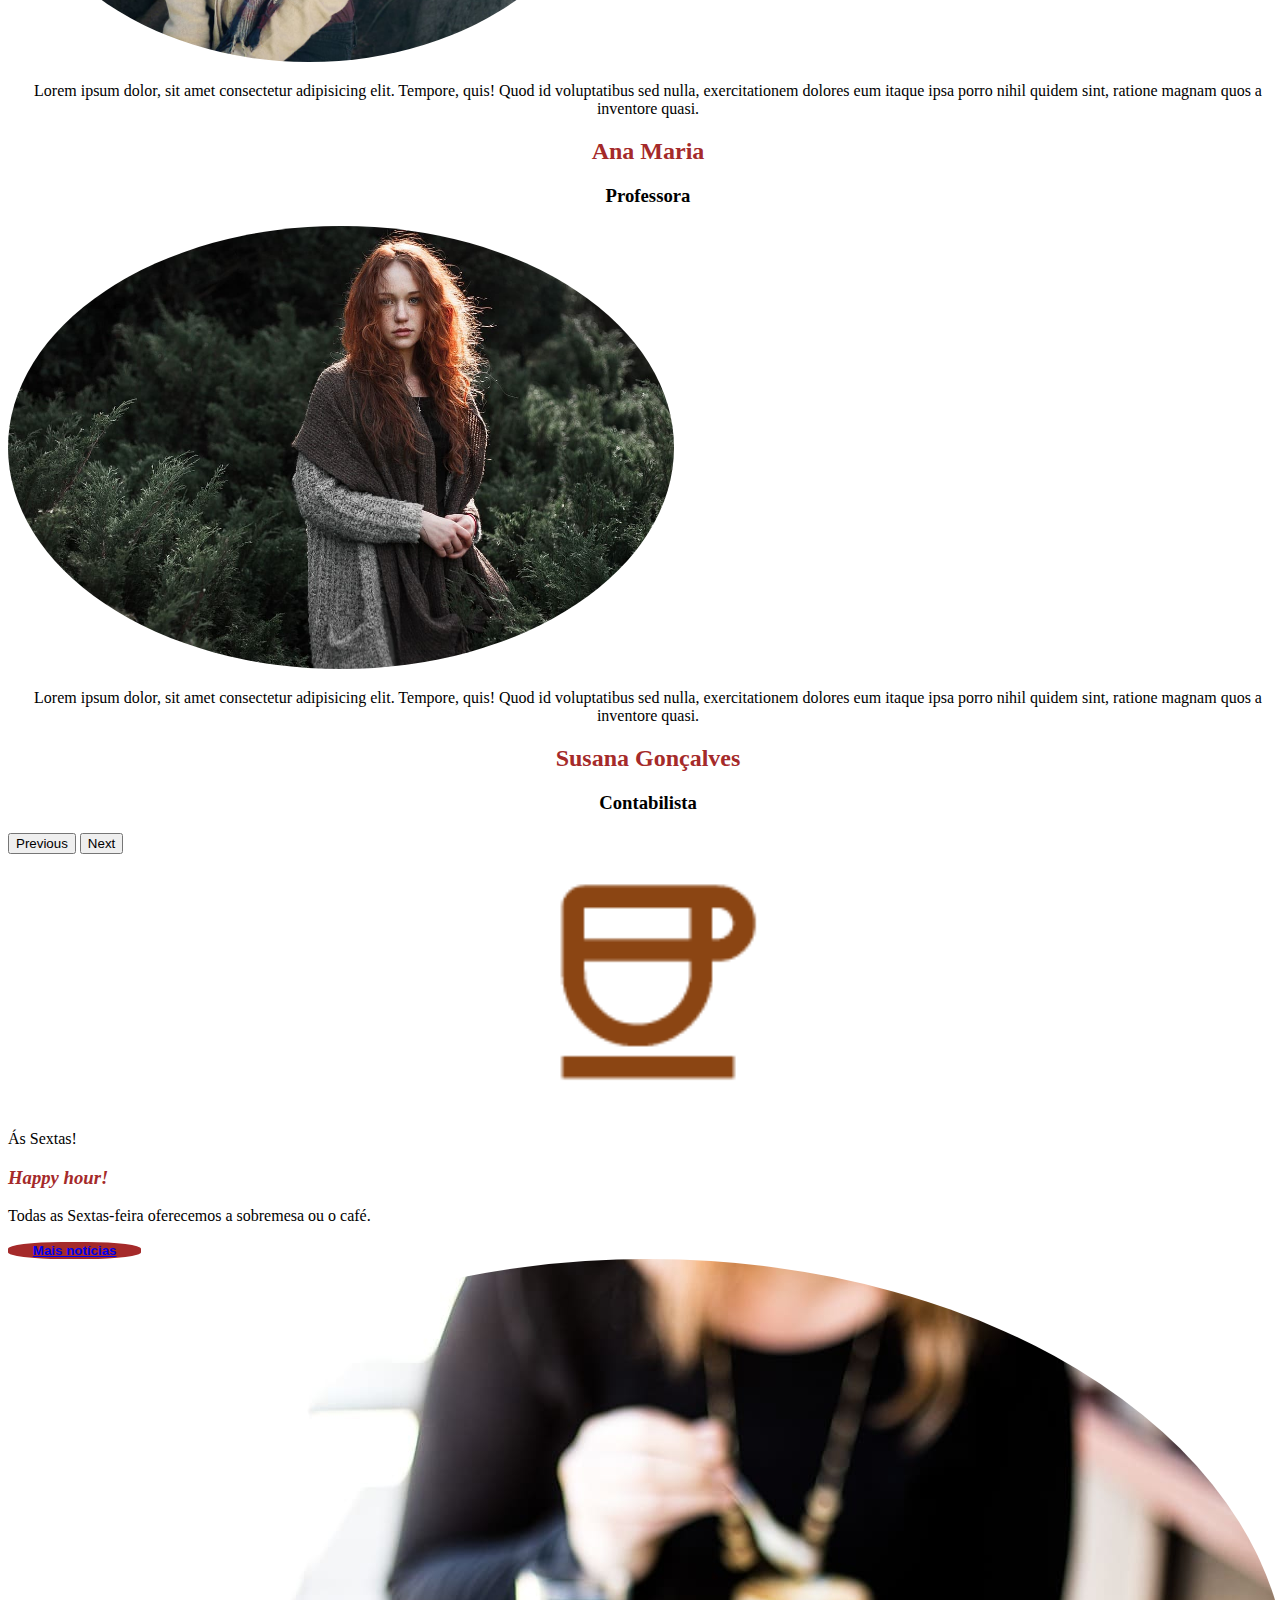
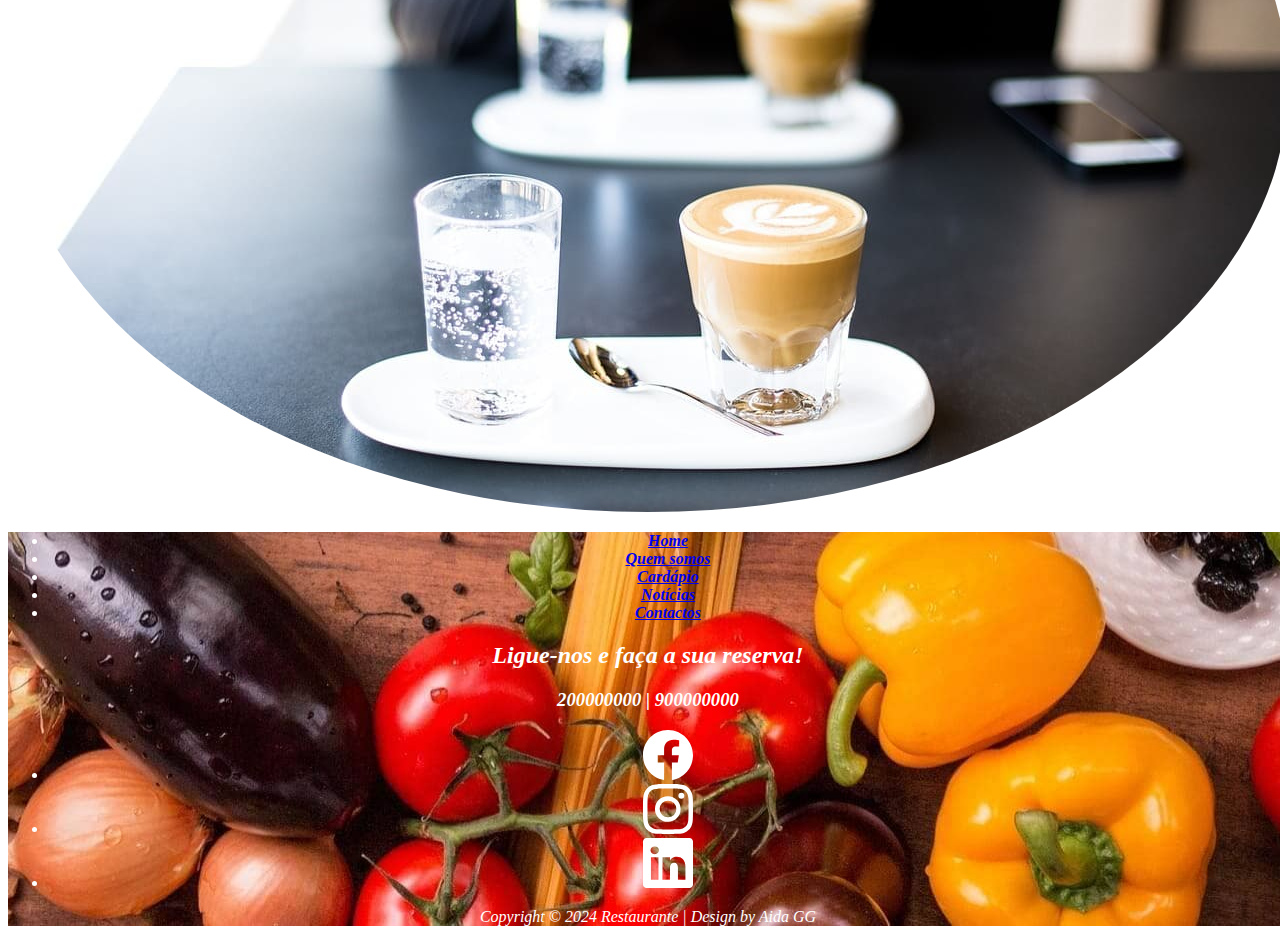
==== commit 458d62d7: "reparação do carrocel e do menu" ====
--- a/Index.html
+++ b/Index.html
@@ -20,7 +20,7 @@
     <section id="Menu" style="background-image: url(./Imagenscomprimidas/mediterranean-cuisine-2378758_1920.jpg); " >
     <div  class="container menu " >
     <header class="d-flex flex-wrap justify-content-center pb-3 mb-4">
-      <a href="home.html" class="d-flex align-items-center mb-3 mb-md-0 me-md-auto link-body-emphasis text-decoration-none">
+      <a href="index.html" class="d-flex align-items-center mb-3 mb-md-0 me-md-auto link-body-emphasis text-decoration-none">
         <img src="./Imagenscomprimidas/logo-03.png" alt="logo restaurante" width="300" height="100" class="logo">
       </a>
      
@@ -32,7 +32,7 @@
     </button>
     <div class="collapse navbar-collapse" id="navbarNav">
       <ul class="nav nav-pills ">
-        <li class="nav-item"><a href="home.html" class="nav-link " aria-current="page">Home</a></li>
+        <li class="nav-item"><a href="index.html" class="nav-link " aria-current="page">Home</a></li>
         <li class="nav-item"><a href="Quemsomos.html" class="nav-link">Quem somos</a></li>
         <li class="nav-item"><a href="Cardápio.html" class="nav-link">Cardápio</a></li>
         <li class="nav-item"><a href="Notícias.html" class="nav-link">Notícias</a></li>
@@ -65,7 +65,7 @@
 
       <div class="col justify-content-center">
         <div class="card card-cover h-100 overflow-hidden text-bg-dark rounded-2 shadow-lg " style="background-image:url(./Imagenscomprimidas/vintage-791942_1280.jpg);
-    background-size:contain;" >
+    background-size:cover;" >
           <div class="d-flex flex-column h-100 p-5 pb-3 text-shadow-1" style="font-family: Georgia, 'Times New Roman', Times, serif; ;text-align: center; background-color: rgba(1, 5, 8, 0.349);">
             <h3 class="pt-5 mt-5 mb-4 display-4 lh-1 fw-bold" style="font-style: italic;">Horário</h3>  
             <p class="fs-4 pt-5 fw-bold">De Terça a Domingo</p>
@@ -281,7 +281,7 @@
     <div class="container-fluid">    
     <div class="container navbar-collapse justify-content-center" id="navbarNav">
       <ul class="nav nav-pills ">
-        <li class="nav-item"><a href="home.html" class="nav-link " aria-current="page">Home</a></li>
+        <li class="nav-item"><a href="index.html" class="nav-link " aria-current="page">Home</a></li>
         <li class="nav-item"><a href="Quemsomos.html" class="nav-link">Quem somos</a></li>
         <li class="nav-item"><a href="Cardápio.html" class="nav-link">Cardápio</a></li>
         <li class="nav-item"><a href="Notícias.html" class="nav-link">Notícias</a></li>
@@ -335,11 +335,12 @@
 			return false;
 		});
 });
-
+</script>  
+<script
       src="https://cdn.jsdelivr.net/npm/bootstrap@5.3.2/dist/js/bootstrap.bundle.min.js"
       integrity="sha384-C6RzsynM9kWDrMNeT87bh95OGNyZPhcTNXj1NW7RuBCsyN/o0jlpcV8Qyq46cDfL"
       crossorigin="anonymous"
-    </script>  
+    ></script>
 
     
 </body>
